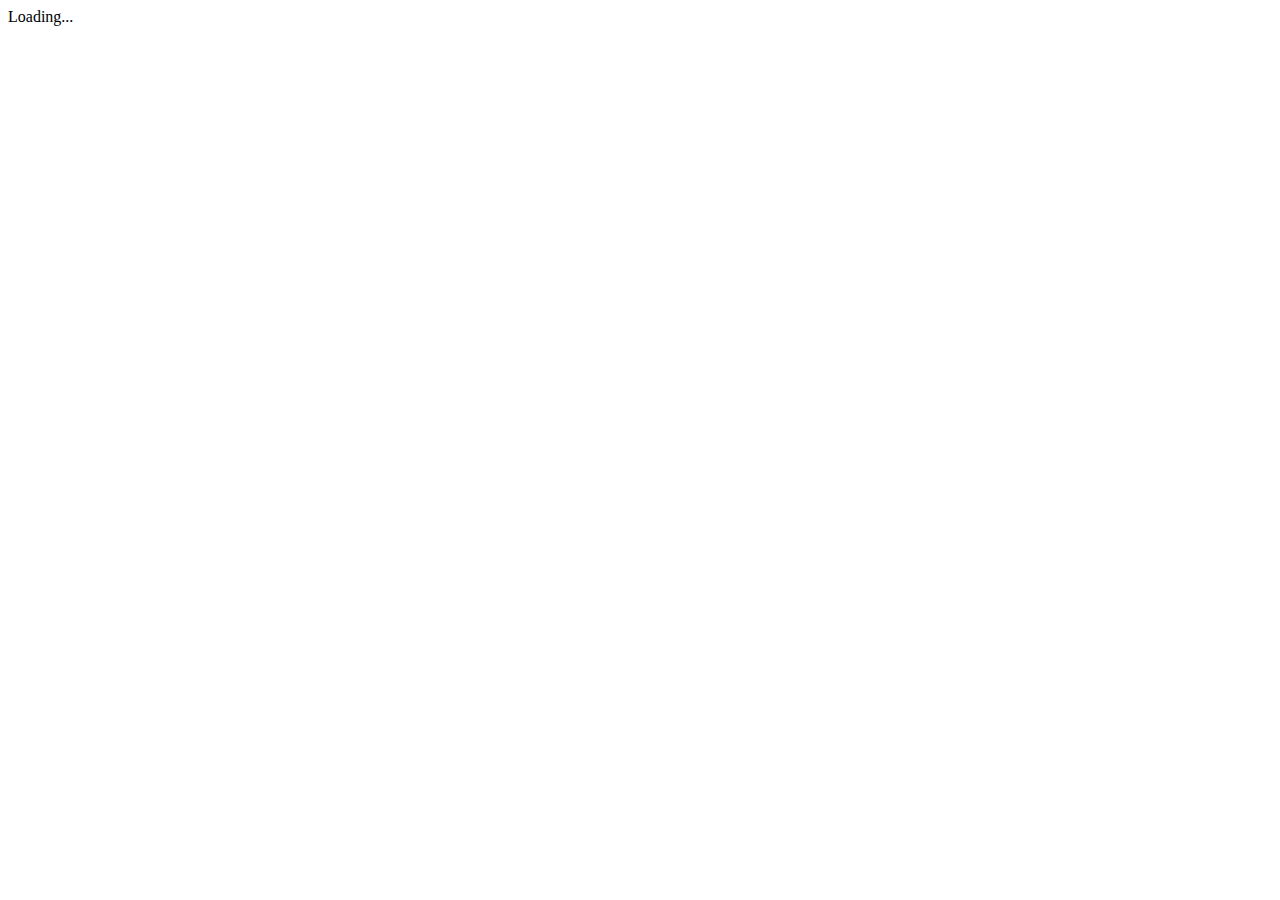
==== src/index.html @ e581d8a9 "chore: initial commit from @angular/cli" ====
<!doctype html>
<html>
<head>
  <meta charset="utf-8">
  <title>Form</title>
  <base href="/">

  <meta name="viewport" content="width=device-width, initial-scale=1">
  <link rel="icon" type="image/x-icon" href="favicon.ico">
</head>
<body>
  <app-root>Loading...</app-root>
</body>
</html>
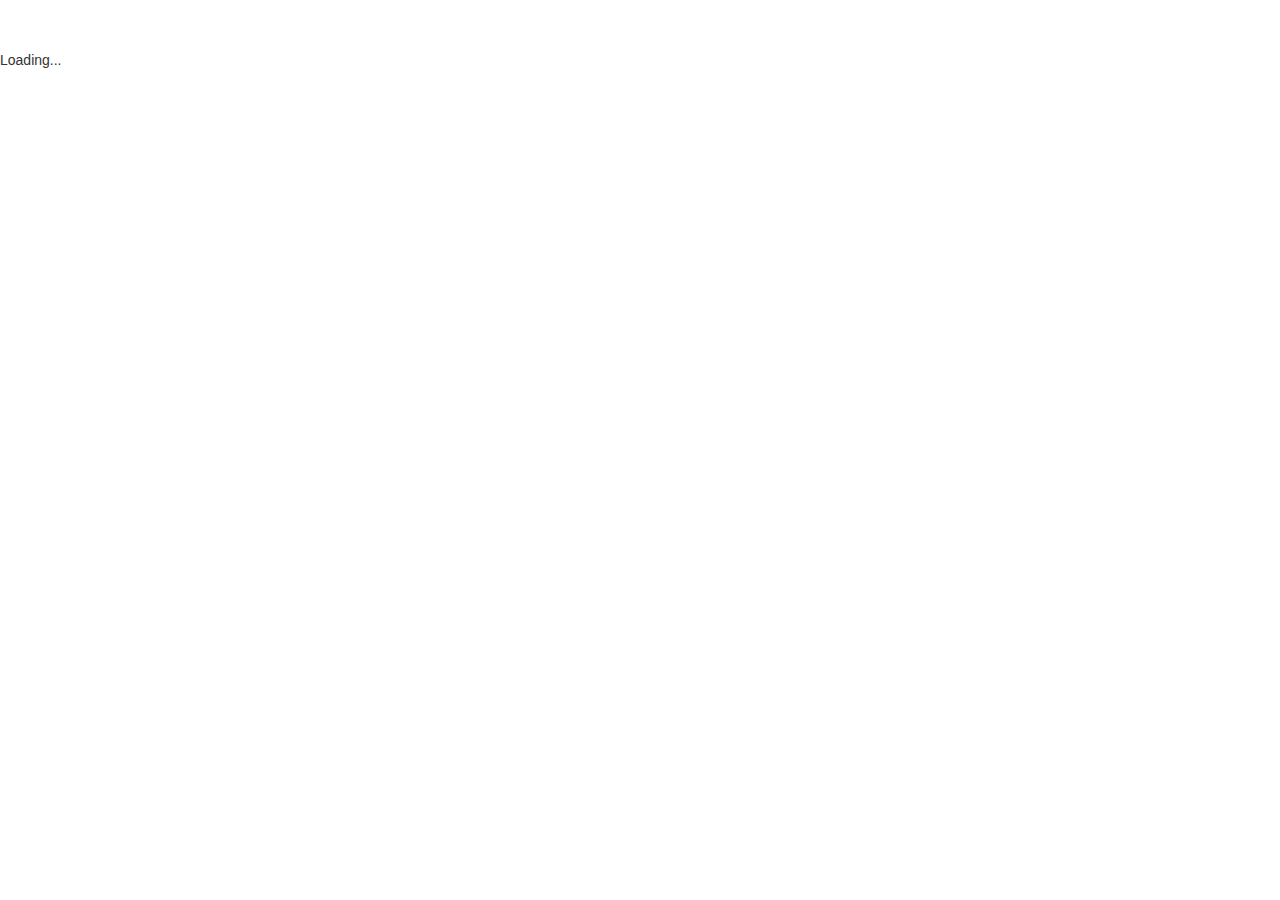
==== commit b9c3d79b: "Created an user form.   -Added text, radio button and dropdown for name, gender and state respective" ====
--- a/src/index.html
+++ b/src/index.html
@@ -1,5 +1,5 @@
 <!doctype html>
-<html>
+<html lang="en">
 <head>
   <meta charset="utf-8">
   <title>Form</title>
@@ -7,6 +7,12 @@
 
   <meta name="viewport" content="width=device-width, initial-scale=1">
   <link rel="icon" type="image/x-icon" href="favicon.ico">
+  <link rel="stylesheet" type="text/css" href="https://maxcdn.bootstrapcdn.com/bootstrap/3.3.7/css/bootstrap.min.css">
+  <style>body { padding: 50px 0; }</style>
+
+  <script src="node_modules/core-js/client/shim.min.js"></script>
+  <!--script src="node_modules/zone.js/dist/zone.js"></script-->
+  <script src="node_modules/reflect-metadata/Reflect.js"></script>
 </head>
 <body>
   <app-root>Loading...</app-root>
